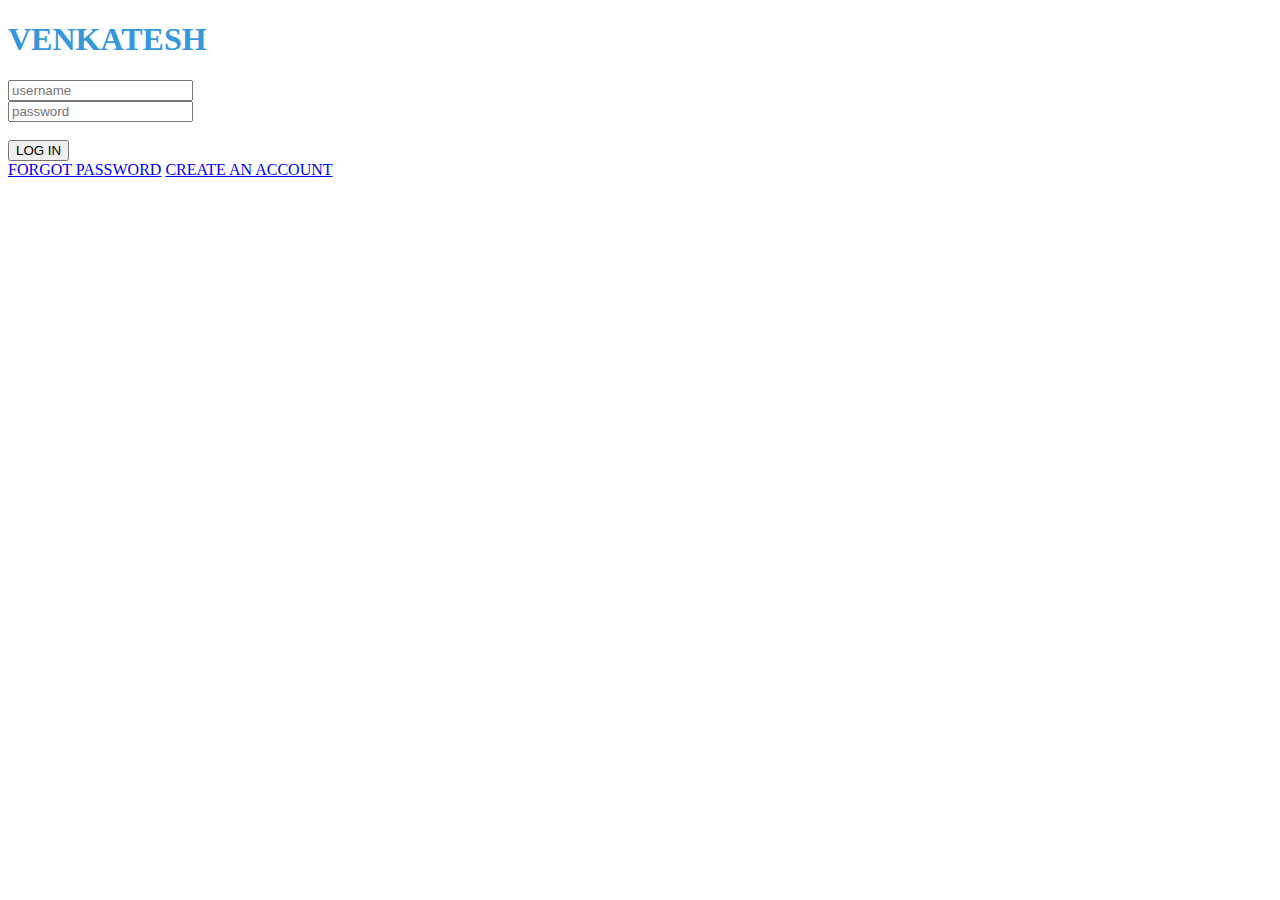
==== Ui Design.html @ 396a81ac "added about company change" ====
<!DOCTYPE html>
<html lang="en">
<head>
    <meta charset="UTF-8">
    <meta http-equiv="X-UA-Compatible" content="IE=edge">
    <meta name="viewport" content="width=device-width, initial-scale=1.0">
    <title>Login Form</title>
    <link rel="stylesheet" href="css/work4.css">
</head>
<body>
    <div class="container">
        <h1 style="color: #3498db;">VENKATESH</h1>
        <form action="index.html" method="POST">
            <div class="tbox">
                <input type="text" placeholder="username" value="">
               </div>
            <div class="tbox">
                <input type="password" placeholder="password" value="">
            </div><br>
            <input class="btn" type="submit" name="" value="LOG IN">
          </form>
        <a class="b1" href="#">FORGOT PASSWORD</a>
        <a class="b2" href="#">CREATE AN ACCOUNT</a>
    </div>
</body>
</html>
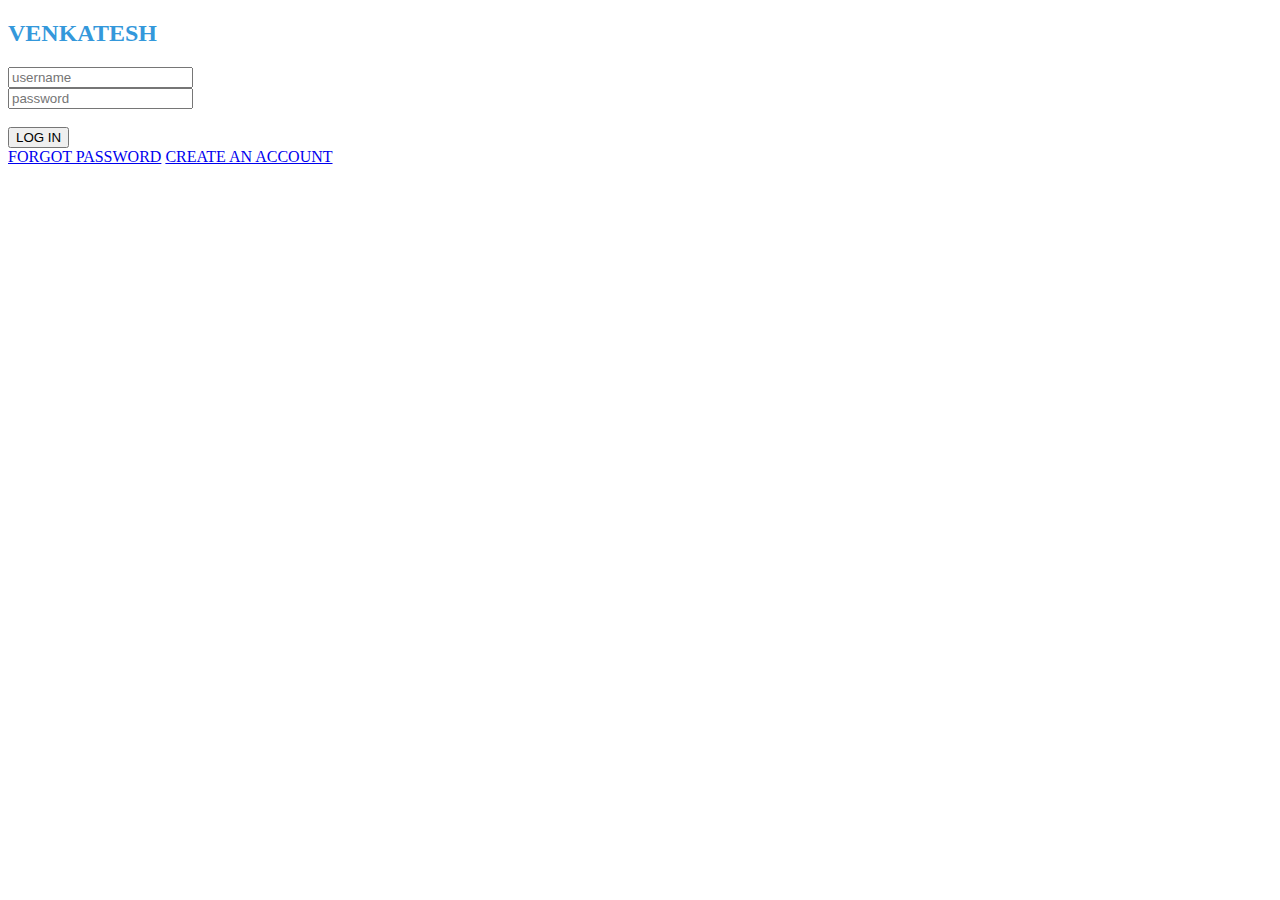
==== commit 0e6082e5: "Update Ui Design.html" ====
--- a/Ui Design.html
+++ b/Ui Design.html
@@ -9,7 +9,7 @@
 </head>
 <body>
     <div class="container">
-        <h1 style="color: #3498db;">VENKATESH</h1>
+        <h2 style="color: #3498db;">VENKATESH</h2>
         <form action="index.html" method="POST">
             <div class="tbox">
                 <input type="text" placeholder="username" value="">
@@ -23,4 +23,4 @@
         <a class="b2" href="#">CREATE AN ACCOUNT</a>
     </div>
 </body>
-</html>+</html>
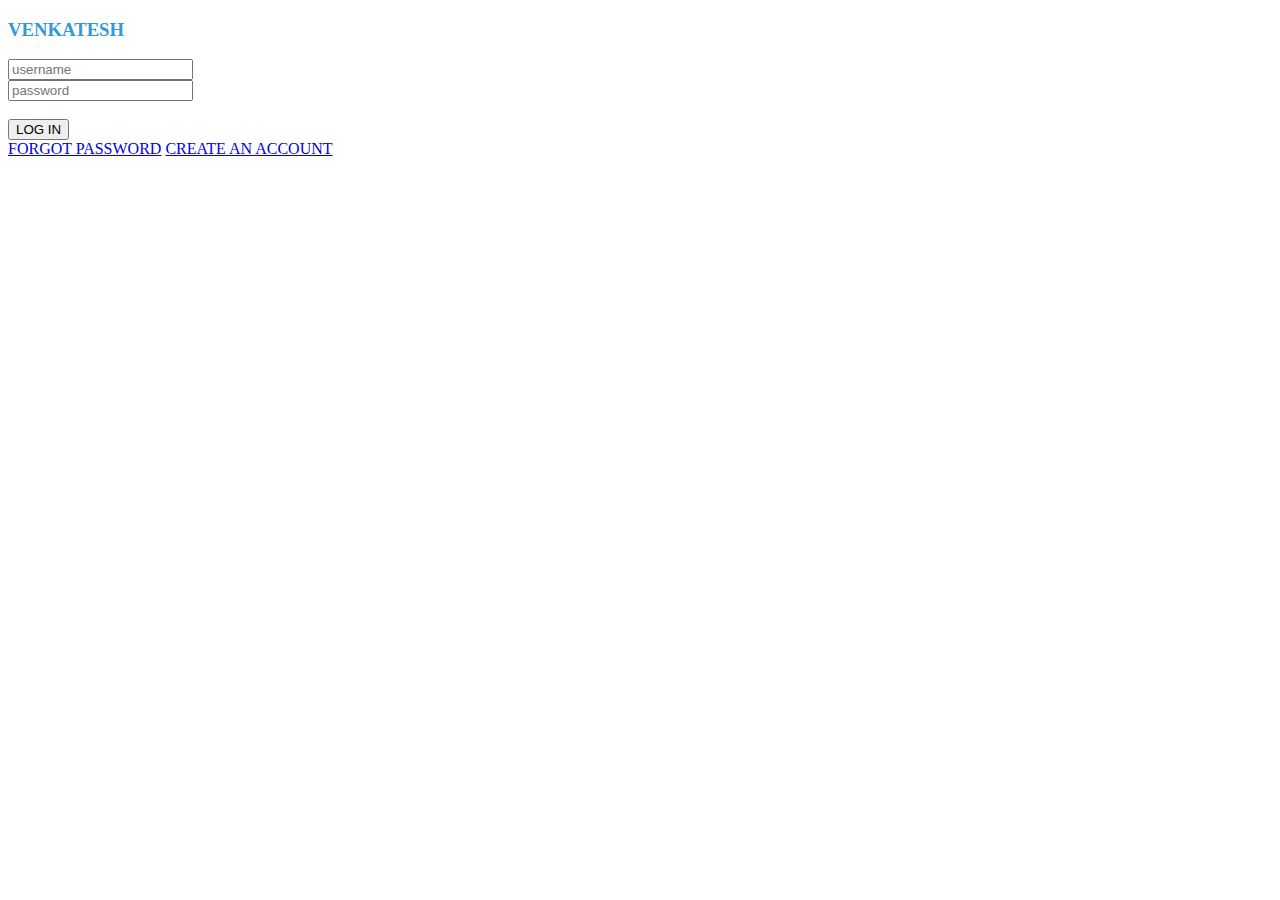
==== commit 8bbbb2a6: "Update Ui Design.html" ====
--- a/Ui Design.html
+++ b/Ui Design.html
@@ -9,7 +9,7 @@
 </head>
 <body>
     <div class="container">
-        <h2 style="color: #3498db;">VENKATESH</h2>
+        <h3 style="color: #3498db;">VENKATESH</h3>
         <form action="index.html" method="POST">
             <div class="tbox">
                 <input type="text" placeholder="username" value="">
